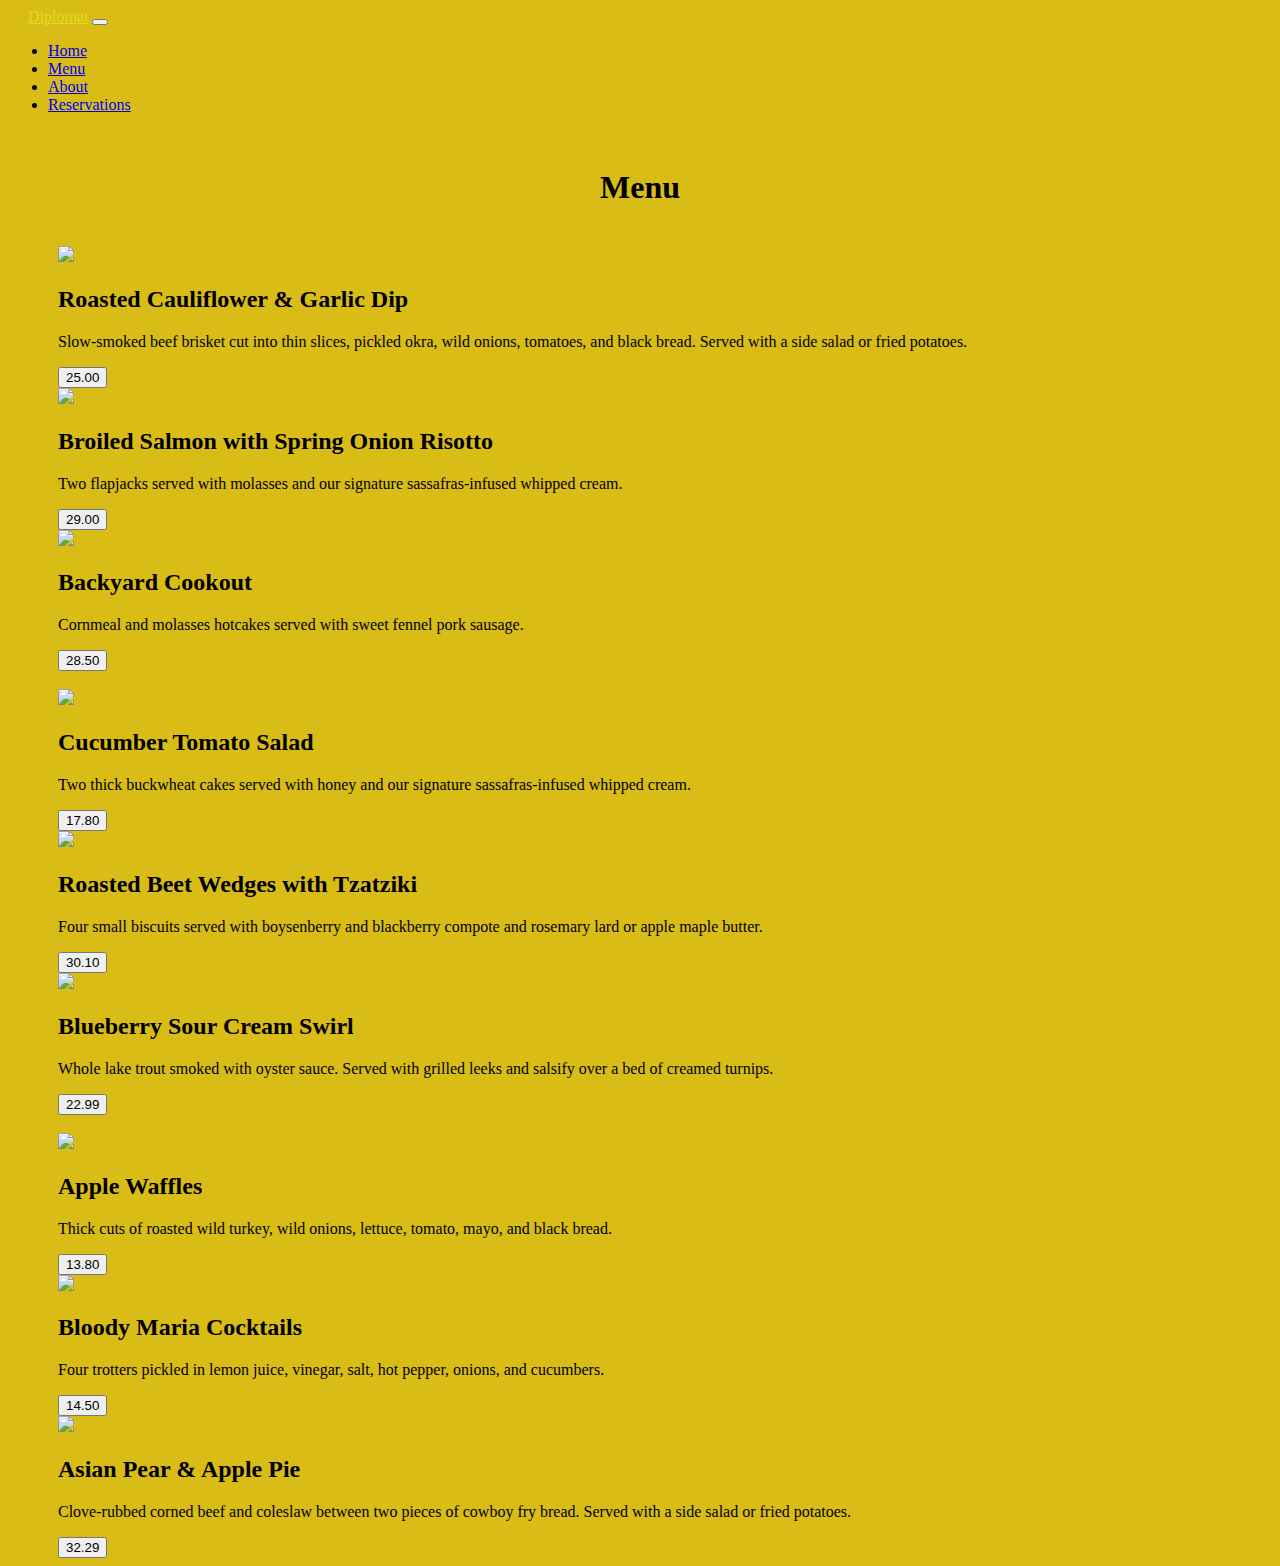
==== menu/index.html @ 0ef7ee50 "Add files via upload" ====
<!DOCTYPE html>
<html>
<head>
	<meta charset="utf-8">
	<title>Diplomat-Menu</title>
	<link rel="shortcut icon" type="icon/ico" href="C:\Users\Acer\Desktop\Bibisara documents\Astana IT university\studies\2 триместр\WEB technologies\retake course\codes\assignment 3/d.ico">
	<link href="https://cdn.jsdelivr.net/npm/bootstrap@5.1.0/dist/css/bootstrap.min.css" rel="stylesheet" integrity="sha384-KyZXEAg3QhqLMpG8r+8fhAXLRk2vvoC2f3B09zVXn8CA5QIVfZOJ3BCsw2P0p/We" crossorigin="anonymous">
	<link rel="stylesheet" type="text/css" href="index.css">
</head>
<body>

	<nav class="navbar sticky-top navbar-expand-lg navbar-dark bg-dark">
	  <a class="navbar-brand" id="diplomat" href="C:\Users\Acer\Desktop\Bibisara documents\Astana IT university\studies\2 триместр\WEB technologies\retake course\codes\assignment 3/index.html">Diplomat</a>
	  <button class="navbar-toggler" type="button" data-toggle="collapse" data-target="#navbarSupportedContent" aria-controls="navbarSupportedContent" aria-expanded="false" aria-label="Toggle navigation">
	    <span class="navbar-toggler-icon"></span>
	  </button>

	  <div class="collapse navbar-collapse" id="navbarSupportedContent">
	    <ul class="navbar-nav ml-auto">
	      <li class="nav-item">
	        <a class="nav-link" href="C:\Users\Acer\Desktop\Bibisara documents\Astana IT university\studies\2 триместр\WEB technologies\retake course\codes\assignment 3/index.html">Home</a>
	      </li>
	      <li class="nav-item">
	        <a class="nav-link" href="#">Menu</a>
	      </li>
	      <li class="nav-item">
	        <a class="nav-link" href="#">About</a>
	      </li>
	      <li class="nav-item">
	        <a class="nav-link" href="C:\Users\Acer\Desktop\Bibisara documents\Astana IT university\studies\2 триместр\WEB technologies\retake course\codes\assignment 3\reserv/index.html">Reservations</a>
	      </li>
	    </ul>
	  </div>
	</nav>

	<div>
		<center>
			<br>
			<h1>  Menu <i class="fas fa-utensils"></i></h1>
			<br>
		</center>
	</div>

	<div class="container-fluid">

		<div class="a row">

			<div class="col">
				<img src="https://images.squarespace-cdn.com/content/v1/5ced3ca71bd8b30001701f6b/1561658953505-IK4EXXTMJ1B83M6R8K9I/download+%284%29.jpeg?format=500w" width="400px">

				<h2>Roasted Cauliflower & Garlic Dip</h2>

				<p>Slow-smoked beef brisket cut into thin slices, pickled okra, wild onions, tomatoes, and black bread. Served with a side salad or fried potatoes.</p>

				<button type="button" class="btn btn-outline-dark"><i class="fas fa-dollar-sign"></i>25.00</button>
			</div>

			<div class="col">
				<img src="https://images.squarespace-cdn.com/content/v1/5ced3ca71bd8b30001701f6b/1561658899958-ABKXTIQDV0D0TM363SNH/download+%283%29.jpeg?format=500w" width="400px">
				<h2>Broiled Salmon with Spring Onion Risotto</h2>

				<p>Two flapjacks served with molasses and our signature sassafras-infused whipped cream.</p>

				<button type="button" class="btn btn-outline-dark"><i class="fas fa-dollar-sign"></i>29.00</button>
			</div>

			<div class="col">
				<img src="https://images.squarespace-cdn.com/content/v1/5ced3ca71bd8b30001701f6b/1561658674239-MFIX01HEB1XFDSVHLPCF/download+%281%29.jpeg?format=500w" width="400px">
				<h2>Backyard Cookout</h2>

				<p>Cornmeal and molasses hotcakes served with sweet fennel pork sausage.</p>

				<button type="button" class="btn btn-outline-dark"><i class="fas fa-dollar-sign"></i>28.50</button>
			</div>
			
		</div>
		<br>

		<div class="a row">

			<div class="col">
				<img src="https://images.squarespace-cdn.com/content/v1/5ced3ca71bd8b30001701f6b/1559069872749-ADCYW6CS6QP2AS1CVTFQ/Large+JPG-cucumber+tomato+salad06.jpg?format=500w" width="400px">
				<h2>Cucumber Tomato Salad</h2>

				<p>Two thick buckwheat cakes served with honey and our signature sassafras-infused whipped cream.</p>

				<button type="button" class="btn btn-outline-dark"><i class="fas fa-dollar-sign"></i>17.80</button>
			</div>

			<div class="col">
				<img src="https://images.squarespace-cdn.com/content/v1/5ced3ca71bd8b30001701f6b/1561659013470-OXV1B4ZZPB3D9QQ9NVTT/download+%285%29.jpeg?format=500w" width="400px">
				<h2>Roasted Beet Wedges with Tzatziki</h2>

				<p>Four small biscuits served with boysenberry and blackberry compote and rosemary lard or apple maple butter.</p>

				<button type="button" class="btn btn-outline-dark"><i class="fas fa-dollar-sign"></i>30.10</button>
			</div>

			<div class="col">
				<img src="https://images.squarespace-cdn.com/content/v1/5ced3ca71bd8b30001701f6b/1559068742901-42CHRXMX49G7GSDK3OEY/Large+JPG-blueberry+sour+cream+swirl11.jpg?format=500w" width="400px">
				<h2>Blueberry Sour Cream Swirl</h2>

				<p>Whole lake trout smoked with oyster sauce. Served with grilled leeks and salsify over a bed of creamed turnips.</p>

				<button type="button" class="btn btn-outline-dark"><i class="fas fa-dollar-sign"></i>22.99</button>
			</div>

			
		</div>
		<br>

		<div class="a row">

			<div class="col">
				<img src="https://images.squarespace-cdn.com/content/v1/5ced3ca71bd8b30001701f6b/1559091272326-BEZZ90NA8QTCJ0KWI68S/apple-waffles13-copy.jpg?format=500w" width="400px">
				<h2>Apple Waffles</h2>

				<p>Thick cuts of roasted wild turkey, wild onions, lettuce, tomato, mayo, and black bread.</p>

				<button type="button" class="btn btn-outline-dark"><i class="fas fa-dollar-sign"></i>13.80</button>
			</div>

			<div class="col">
				<img src="https://images.squarespace-cdn.com/content/v1/5ced3ca71bd8b30001701f6b/1559067621256-G5BFL3XWJAPYLUZAW6TU/Large+JPG-bloody+maria+cocktails24.jpg?format=500w" width="400px">
				<h2>Bloody Maria Cocktails</h2>

				<p>Four trotters pickled in lemon juice, vinegar, salt, hot pepper, onions, and cucumbers.</p>

				<button type="button" class="btn btn-outline-dark"><i class="fas fa-dollar-sign"></i>14.50</button>
			</div>

			<div class="col">
				<img src="https://images.squarespace-cdn.com/content/v1/5ced3ca71bd8b30001701f6b/1559058534484-A2QBLV5B2DN28M78Z0SX/Large+JPG-asian+pear+and+apple+pie19.jpg?format=500w" width="400px">
				<h2>Asian Pear & Apple Pie</h2>

				<p>Clove-rubbed corned beef and coleslaw between two pieces of cowboy fry bread. Served with a side salad or fried potatoes.</p>

				<button type="button" class="btn btn-outline-dark"><i class="fas fa-dollar-sign"></i>32.29</button>
			</div>
			
		</div>
		
	</div>

	<script src="https://kit.fontawesome.com/b2b4b979b5.js" crossorigin="anonymous"></script>

</body>
</html>
---- menu/index.css ----
body{
	background-color: #D9BC15;
}
#diplomat{
	color: #E3DD1C;
	padding-left: 20px;
}
div.a{
	margin-left: 50px;
}
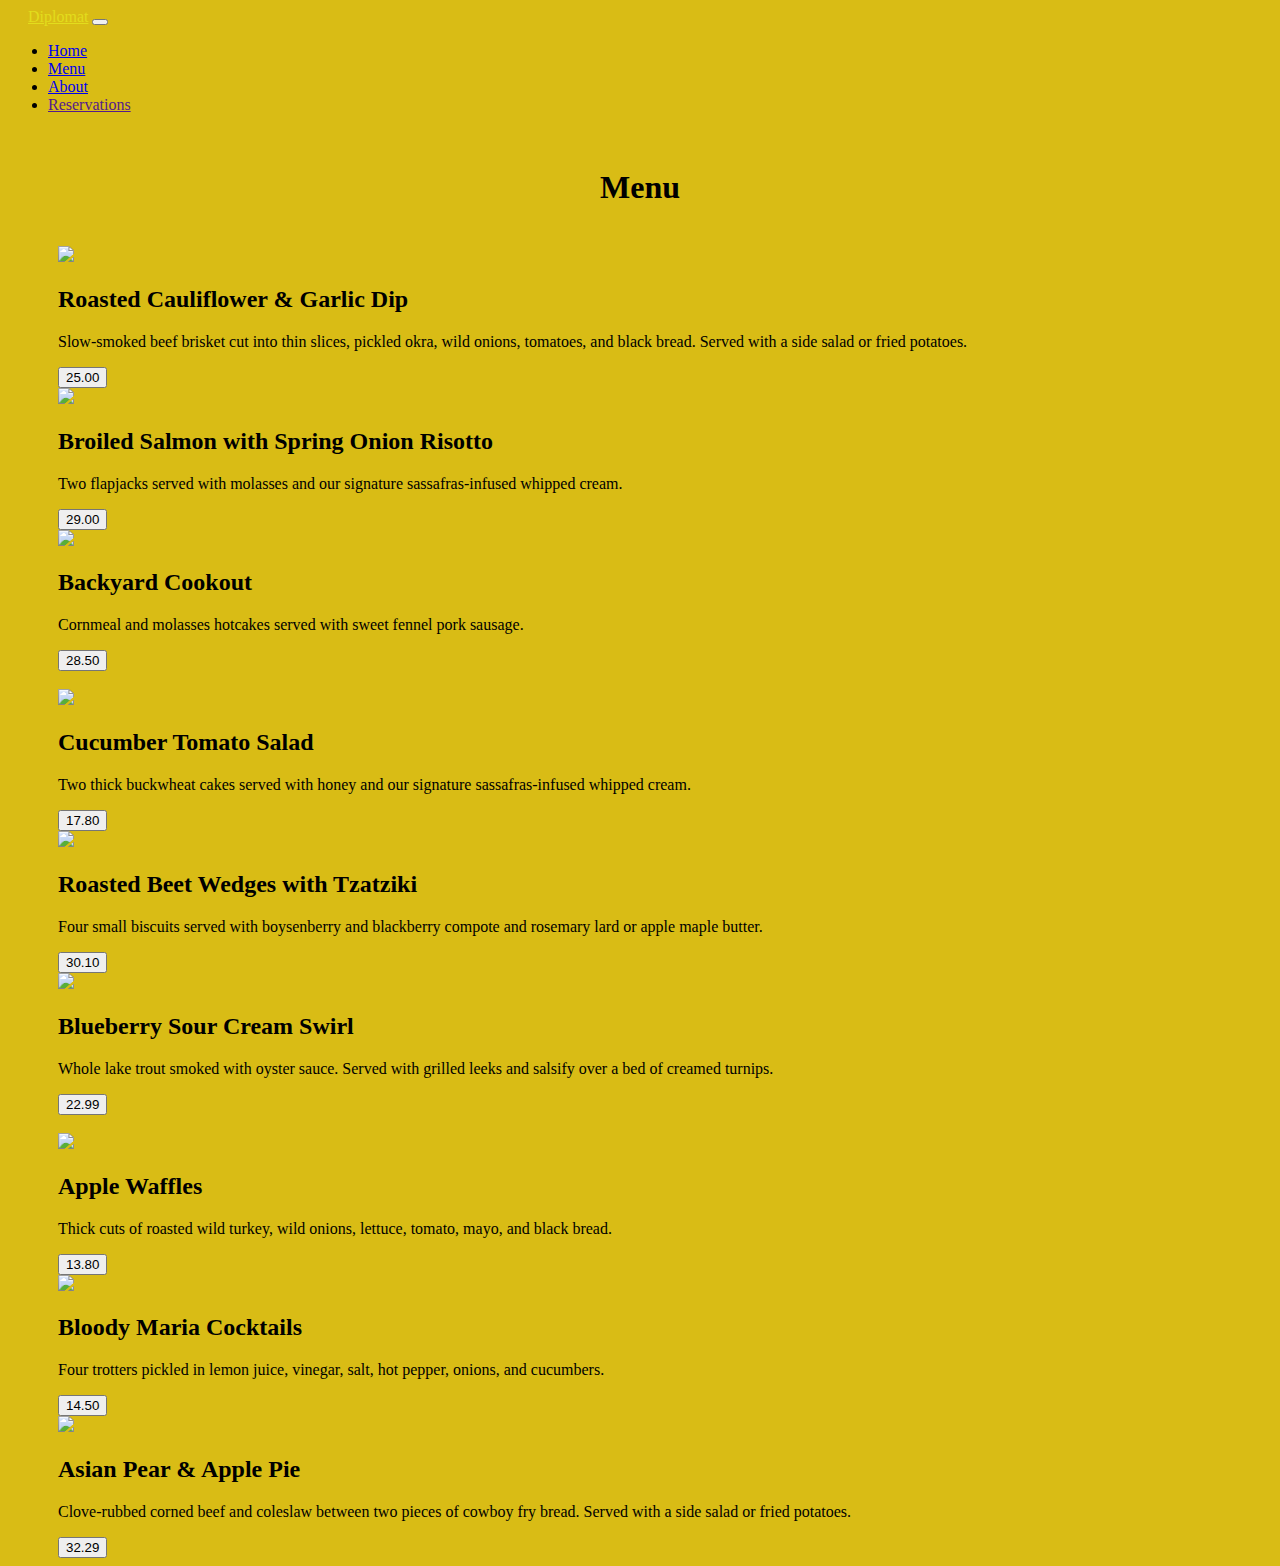
==== commit 78b1eab1: "Update index.html" ====
--- a/menu/index.html
+++ b/menu/index.html
@@ -10,7 +10,7 @@
 <body>
 
 	<nav class="navbar sticky-top navbar-expand-lg navbar-dark bg-dark">
-	  <a class="navbar-brand" id="diplomat" href="C:\Users\Acer\Desktop\Bibisara documents\Astana IT university\studies\2 триместр\WEB technologies\retake course\codes\assignment 3/index.html">Diplomat</a>
+	  <a class="navbar-brand" id="diplomat" href="https://bibisara.github.io/websiteUsingBootstrap/#">Diplomat</a>
 	  <button class="navbar-toggler" type="button" data-toggle="collapse" data-target="#navbarSupportedContent" aria-controls="navbarSupportedContent" aria-expanded="false" aria-label="Toggle navigation">
 	    <span class="navbar-toggler-icon"></span>
 	  </button>
@@ -18,7 +18,7 @@
 	  <div class="collapse navbar-collapse" id="navbarSupportedContent">
 	    <ul class="navbar-nav ml-auto">
 	      <li class="nav-item">
-	        <a class="nav-link" href="C:\Users\Acer\Desktop\Bibisara documents\Astana IT university\studies\2 триместр\WEB technologies\retake course\codes\assignment 3/index.html">Home</a>
+	        <a class="nav-link" href="https://bibisara.github.io/websiteUsingBootstrap/#">Home</a>
 	      </li>
 	      <li class="nav-item">
 	        <a class="nav-link" href="#">Menu</a>
@@ -27,7 +27,7 @@
 	        <a class="nav-link" href="#">About</a>
 	      </li>
 	      <li class="nav-item">
-	        <a class="nav-link" href="C:\Users\Acer\Desktop\Bibisara documents\Astana IT university\studies\2 триместр\WEB technologies\retake course\codes\assignment 3\reserv/index.html">Reservations</a>
+	        <a class="nav-link" href="">Reservations</a>
 	      </li>
 	    </ul>
 	  </div>
@@ -145,4 +145,4 @@
 	<script src="https://kit.fontawesome.com/b2b4b979b5.js" crossorigin="anonymous"></script>
 
 </body>
-</html>+</html>
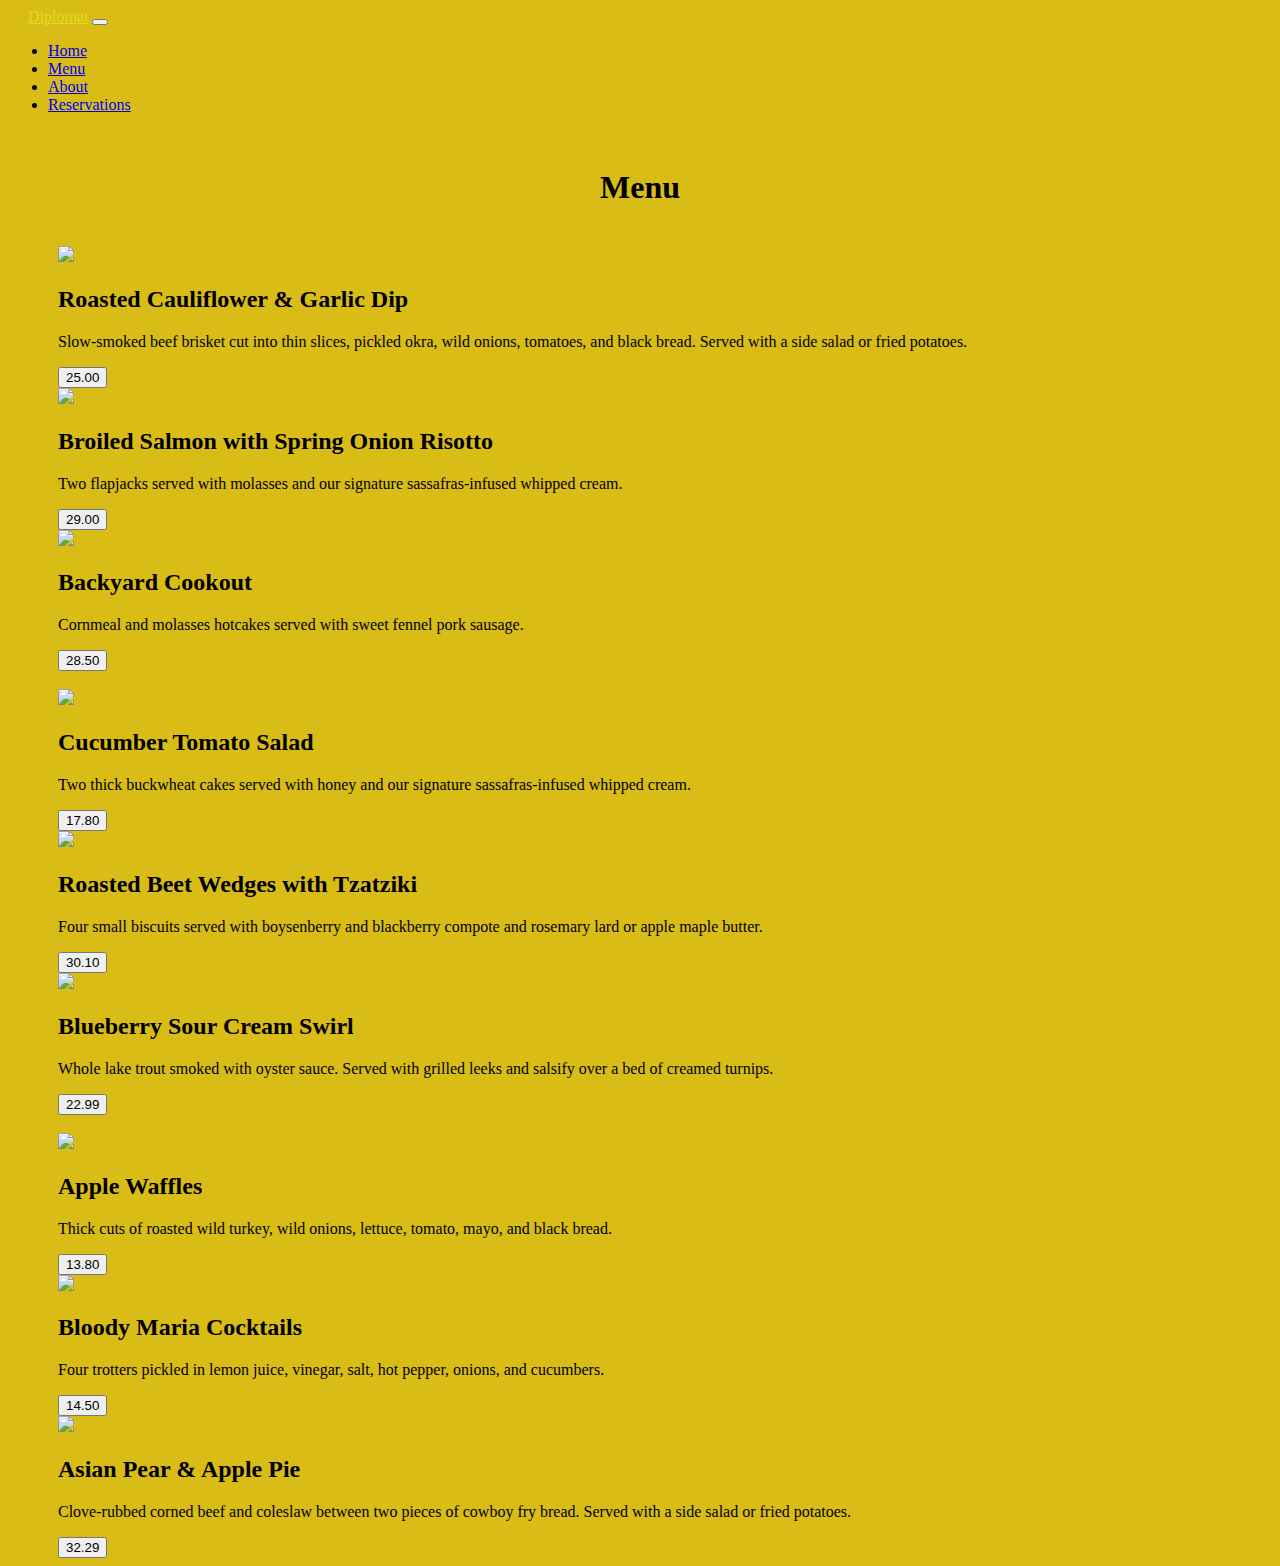
==== commit bd72d483: "Update index.html" ====
--- a/menu/index.html
+++ b/menu/index.html
@@ -27,7 +27,7 @@
 	        <a class="nav-link" href="#">About</a>
 	      </li>
 	      <li class="nav-item">
-	        <a class="nav-link" href="">Reservations</a>
+	        <a class="nav-link" href="https://bibisara.github.io/websiteUsingBootstrap/reserv/index.html">Reservations</a>
 	      </li>
 	    </ul>
 	  </div>
